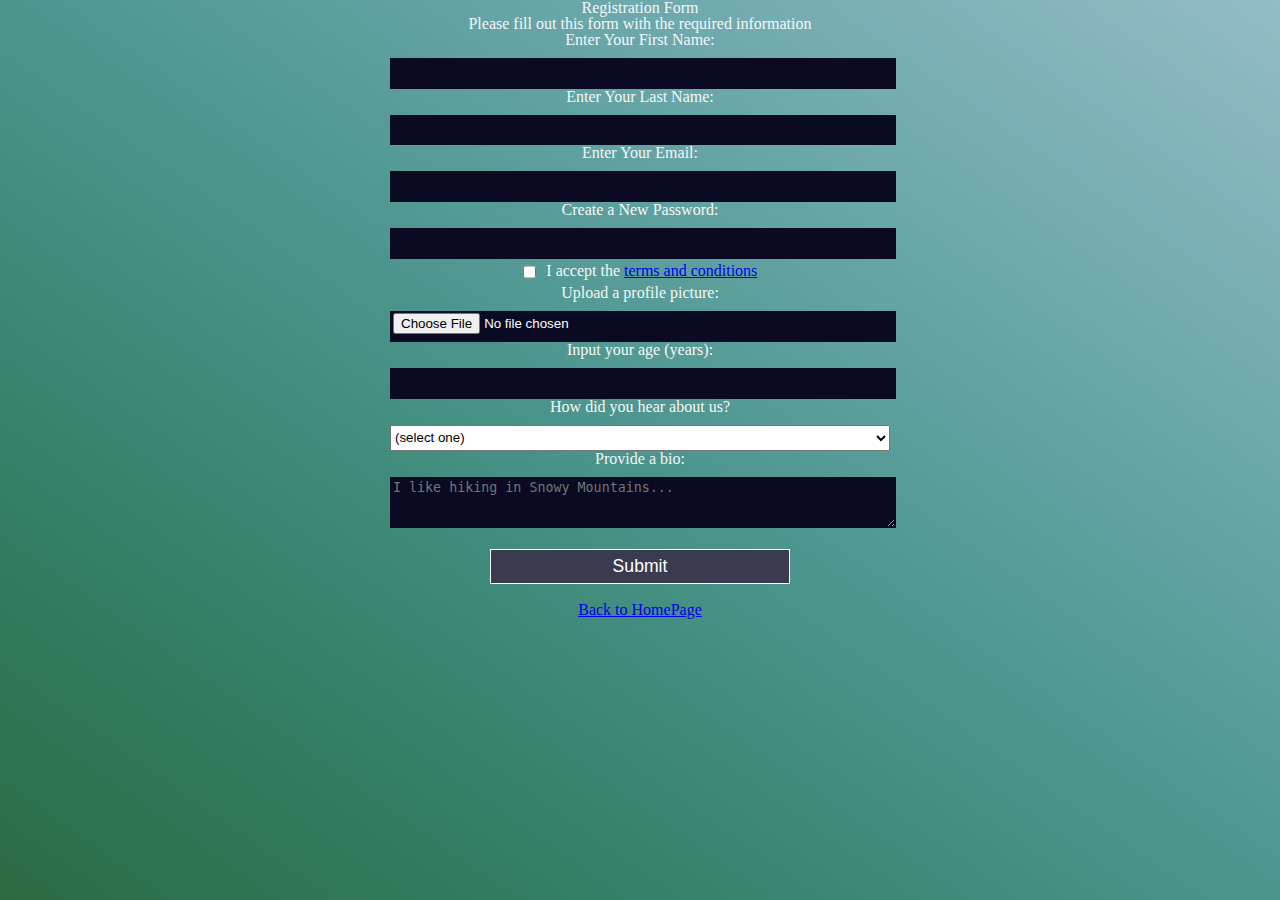
==== Form.html @ 2a7fa16e "all changes" ====
<!DOCTYPE html>
<html lang="en">
  <head>
    <meta charset="UTF-8" />
    <meta http-equiv="X-UA-Compatible" content="IE=edge" />
    <meta name="viewport" content="width=device-width, initial-scale=1.0" />
    <link rel="stylesheet" href="css/formcss.css" />
    <link rel="stylesheet" href="css/reset.css" />
    <title>Contact Us Form</title>
  </head>
  <body>
    <h1>Registration Form</h1>
    <p>Please fill out this form with the required information</p>
    <form method="post" action="https://register-demo.freecodecamp.org">
      <fieldset>
        <label for="first-name"
          >Enter Your First Name:
          <input id="first-name" name="first-name" type="text" required
        /></label>
        <label for="last-name"
          >Enter Your Last Name:
          <input id="last-name" name="last-name" type="text" required
        /></label>
        <label for="email"
          >Enter Your Email:
          <input id="email" name="email" type="email" required
        /></label>
        <label for="new-password"
          >Create a New Password:
          <input
            id="new-password"
            name="new-password"
            type="password"
            pattern="[a-z0-5]{8,}"
            required
        /></label>
      </fieldset>
      <fieldset>
        <label for="terms-and-conditions">
          <input
            id="terms-and-conditions"
            type="checkbox"
            required
            name="terms-and-conditions"
            class="inline"
          />
          I accept the
          <a
            href="https://www.fs.usda.gov/visit/know-before-you-go/responsible-recreation"
            >terms and conditions</a
          >
        </label>
      </fieldset>
      <fieldset>
        <label for="profile-picture"
          >Upload a profile picture:
          <input id="profile-picture" type="file" name="file"
        /></label>
        <label for="age"
          >Input your age (years):
          <input id="age" type="number" name="age" min="13" max="120"
        /></label>
        <label for="referrer"
          >How did you hear about us?
          <select id="referrer" name="referrer">
            <option value="">(select one)</option>
            <option value="1">Friends</option>
            <option value="2">Ad</option>
            <option value="3">News</option>
            <option value="4">Other</option>
          </select>
        </label>
        <label for="bio"
          >Provide a bio:
          <textarea
            id="bio"
            name="bio"
            rows="3"
            cols="30"
            placeholder="I like hiking in Snowy Mountains..."
          ></textarea>
        </label>
      </fieldset>
      <input type="submit" value="Submit" />
    </form>

    <footer>
      <div class="Go Back">
        <ul>
          <li>
            <a href="./index.html" class="home-btn">Back to HomePage</a>
          </li>
        </ul>
      </div>
    </footer>
  </body>
</html>
---- css/formcss.css ----
@import url("https://fonts.googleapis.com/css2?family=Manrope:wght@200;300;400;500;600;700;800&display=swap");

body {
  width: 100%;
  height: 100vh;
  margin: 0;
  background-image: linear-gradient(
    to right top,
    #2b6b43,
    #358069,
    #4c958d,
    #6da9ad,
    #92bcc7
  );
  color: #f5f6f7;
  font-family: Tahoma;
  font-size: 16px;
  text-align: center;
}

h1,
p {
  font-size: 200px;
  margin: 1em auto;
  text-align: center;
}

form {
  display: inline-block;
  width: 60vw;
  max-width: 500px;
  min-width: 300px;
  margin: 25px auto;
  padding-bottom: 2em;
}

fieldset {
  border: none;
  padding: 2rem 0;
  border-bottom: 3px solid #3b3b4f;
}

fieldset:last-of-type {
  border-bottom: none;
}

label {
  display: block;
  margin: 0.5rem 0;
}

input,
textarea,
select {
  margin: 10px 0 0 0;
  width: 100%;
  min-height: 2em;
}

input,
textarea {
  background-color: #0a0a23;
  border: 1px solid #0a0a23;
  color: #ffffff;
}

.inline {
  width: unset;
  margin: 0 0.5em 0 0;
  vertical-align: middle;
}

input[type="submit"] {
  display: block;
  width: 60%;
  margin: 1em auto;
  height: 2em;
  font-size: 1.1rem;
  background-color: #3b3b4f;
  border-color: white;
  min-width: 300px;
}

input[type="file"] {
  padding: 1px 2px;
}
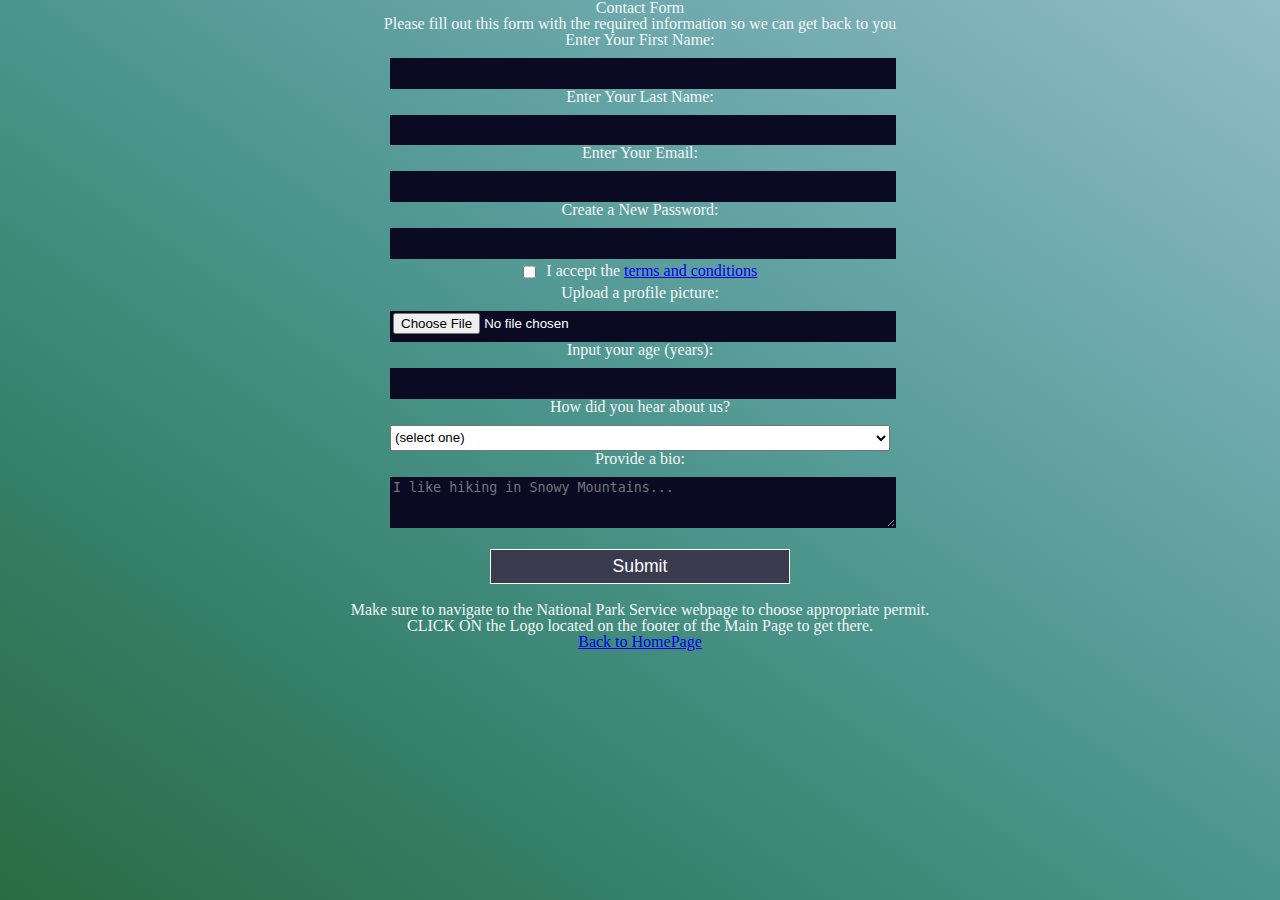
==== commit 0e97ba63: "comments" ====
--- a/Form.html
+++ b/Form.html
@@ -1,4 +1,5 @@
 <!DOCTYPE html>
+<!--This is the html file for my contact form-->
 <html lang="en">
   <head>
     <meta charset="UTF-8" />
@@ -7,16 +8,24 @@
     <link rel="stylesheet" href="css/formcss.css" />
     <link rel="stylesheet" href="css/reset.css" />
     <title>Contact Us Form</title>
+    <!--Title for webpage-->
   </head>
   <body>
-    <h1>Registration Form</h1>
-    <p>Please fill out this form with the required information</p>
-    <form method="post" action="https://register-demo.freecodecamp.org">
+    <h1>Contact Form</h1>
+    <!--My title-->
+    <p>
+      Please fill out this form with the required information so we can get back
+      to you
+    </p>
+    <form method="post" action="#">
+      <!--Form method, Sends the form-data as an HTTP post transaction-->
       <fieldset>
+        <!--First field set that contains text types and email-->
         <label for="first-name"
           >Enter Your First Name:
           <input id="first-name" name="first-name" type="text" required
         /></label>
+        <!--First two labels require inputs that are users first and last names, both are text type submissions-->
         <label for="last-name"
           >Enter Your Last Name:
           <input id="last-name" name="last-name" type="text" required
@@ -34,8 +43,10 @@
             pattern="[a-z0-5]{8,}"
             required
         /></label>
+        <!--Last label in this fieldset is for the user to create a password that is both required, and is at least 8 characthers long and that match 8 or more lowercase letters or digits 0-5 -->
       </fieldset>
       <fieldset>
+        <!--This second fielset includes a checkbox type for the terms and conditions that are linked to the responsbilties as a hiker in a National protected park-->
         <label for="terms-and-conditions">
           <input
             id="terms-and-conditions"
@@ -52,14 +63,18 @@
         </label>
       </fieldset>
       <fieldset>
+        <!--This next fieldset includes a file type that allows users to input a profile pic if theyd like, and a number type that lets them select their age, 
+          and select type that lets the company know how the user heard of them through the action of the user selecting one of three-four options, 
+        and also a text area type that lets User write a short bio-->
         <label for="profile-picture"
           >Upload a profile picture:
           <input id="profile-picture" type="file" name="file"
         /></label>
         <label for="age"
           >Input your age (years):
-          <input id="age" type="number" name="age" min="13" max="120"
+          <input id="age" type="number" name="age" min="18" max="120"
         /></label>
+        <!--The age must be a minimim of 18 to sign up and they can select up to 120 years-->
         <label for="referrer"
           >How did you hear about us?
           <select id="referrer" name="referrer">
@@ -79,16 +94,28 @@
             cols="30"
             placeholder="I like hiking in Snowy Mountains..."
           ></textarea>
+          <!--Text area is limited to three rows and 30 colums worth of text-->
         </label>
       </fieldset>
       <input type="submit" value="Submit" />
+      <!--Finally I have my submit button for the form-->
     </form>
 
     <footer>
+      <!--Here I have my footer that includes important info regarding permits and navigation that allows users to return to homepage-->
       <div class="Go Back">
         <ul>
           <li>
+            Make sure to navigate to the National Park Service webpage to choose
+            appropriate permit.
+          </li>
+          <li>
+            <b>CLICK ON</b> the Logo located on the footer of the Main Page to
+            get there.
+          </li>
+          <li>
             <a href="./index.html" class="home-btn">Back to HomePage</a>
+            <!--List item has embedded the path that allows User to return to homepage-->
           </li>
         </ul>
       </div>
